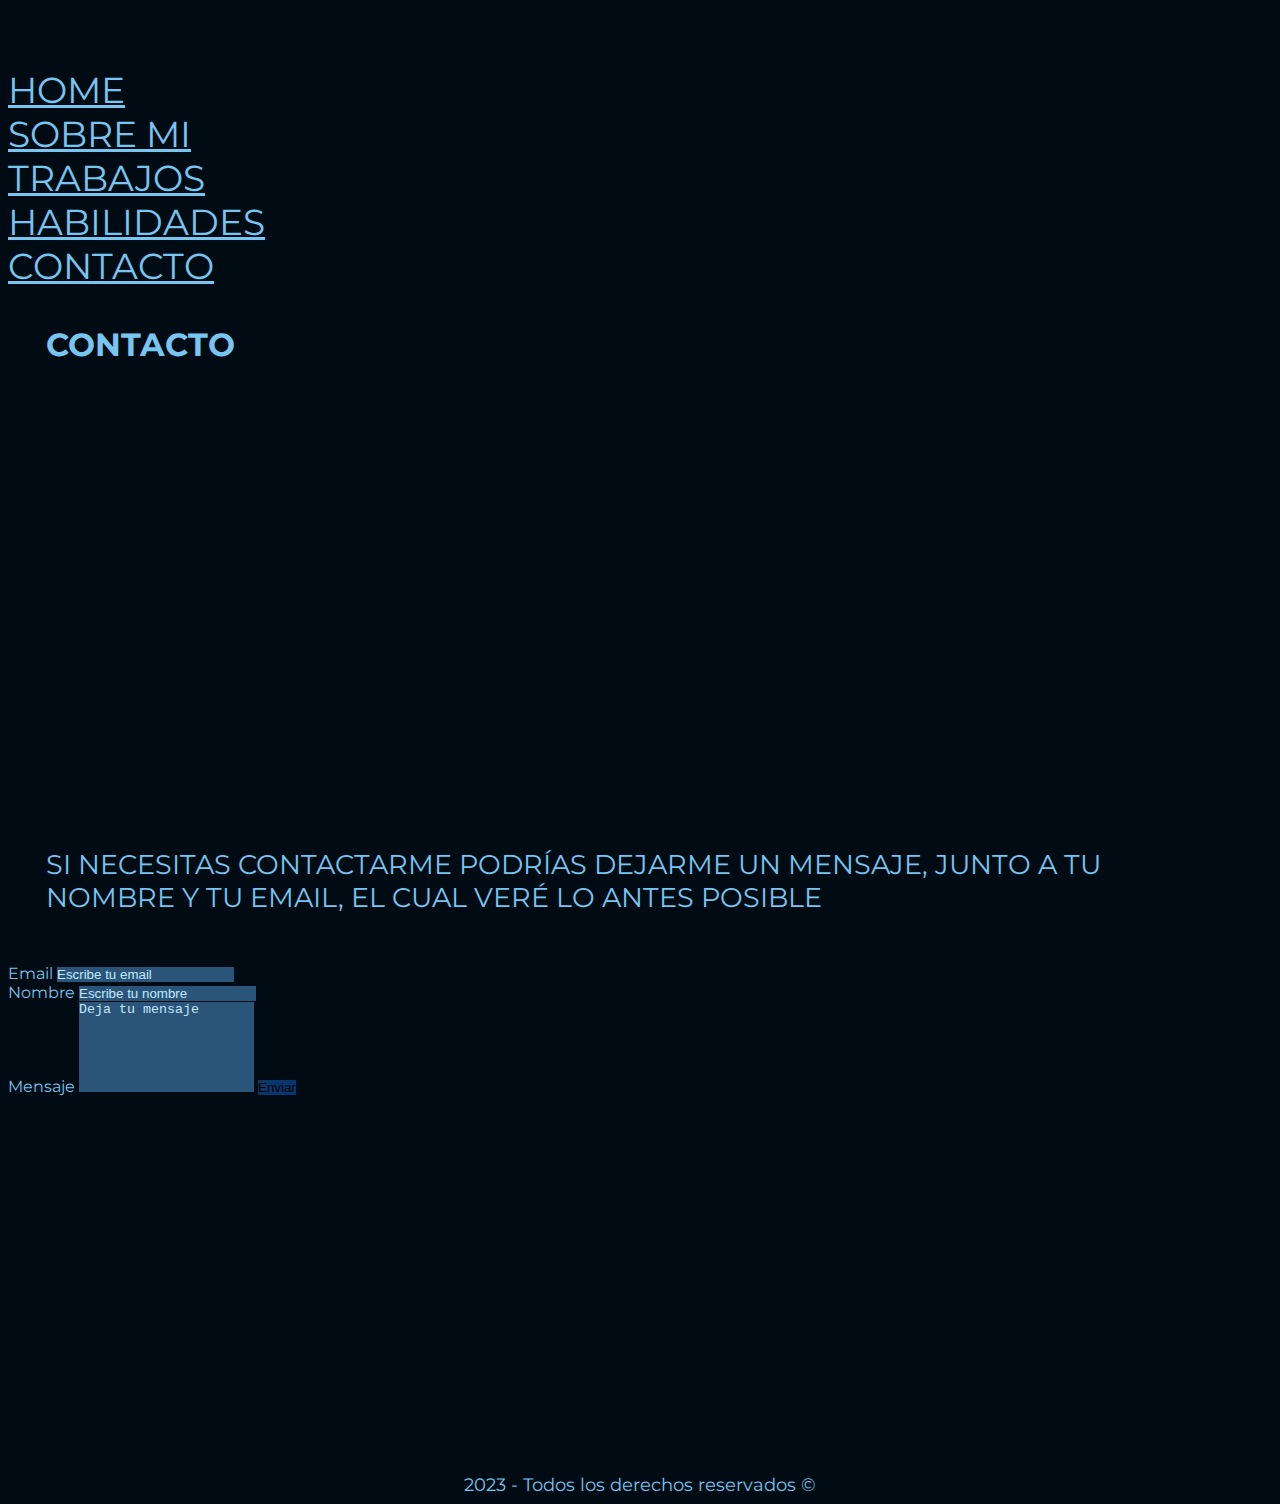
==== pages/contacto.html @ a8c44a04 "cambio los titulos de todos los html excepto el index" ====
<!DOCTYPE html>
<html lang="en">
<head>
    <meta charset="UTF-8">
    <meta name="viewport" content="width=device-width, initial-scale=1.0">
    <meta name="keywords" content="contacto, contact form, formulario de contacto">
    <meta name="description" content="Si necesitas contactarme podrías dejarme un mensaje, junto a tu nombre y tu email, el cual veré lo antes posible.">
    <title>Contacto - Mathias Coronel</title>
        <!-- FONTAWESOME INICIA-->
        <link rel="stylesheet" href="https://cdnjs.cloudflare.com/ajax/libs/font-awesome/6.4.2/css/all.min.css" integrity="sha512-z3gLpd7yknf1YoNbCzqRKc4qyor8gaKU1qmn+CShxbuBusANI9QpRohGBreCFkKxLhei6S9CQXFEbbKuqLg0DA==" crossorigin="anonymous" referrerpolicy="no-referrer"/>
        <!-- FONTAWESOME FIN -->
    <!-- BS -->
    <link href="https://cdn.jsdelivr.net/npm/bootstrap@5.1.3/dist/css/bootstrap.min.css" rel="stylesheet" integrity="sha384-1BmE4kWBq78iYhFldvKuhfTAU6auU8tT94WrHftjDbrCEXSU1oBoqyl2QvZ6jIW3" crossorigin="anonymous">
    <!-- BS fin -->
    <link rel="stylesheet" href="../style/styles.css">
</head>
<body>
<!-- NAVBAR INICIO -->
<header>
    <nav class="navbar navbar-expand-sm bg-dark navbar-dark">
        <div class="container-fluid">
            <a class="navbar-brand" href="#"></a>
            <button class="navbar-toggler" type="button" data-bs-toggle="collapse" data-bs-target="#collapsibleNavbar">
                <i class="fa-solid fa-bars"></i>
            </button>
            <div class="justify-content-end collapse navbar-collapse" id="collapsibleNavbar">
                <ul class="navbar-nav">
                    <li class="nav-item">
                        <a class="nav-link" href="../index.html">Home</a>
                    </li>
                    <li class="nav-item">
                        <a class="nav-link" href="./sobremi.html">Sobre mi</a>
                    </li>
                    <li class="nav-item">
                        <a class="nav-link" href="./mistrabajos.html">trabajos</a>
                    </li>
                    <li class="nav-item">
                        <a class="nav-link" href="./habilidades.html">habilidades</a>
                    </li>
                    <li class="nav-item">
                        <a class="nav-link" href="./contacto.html">contacto</a>
                    </li>
                </ul>
            </div>
        </div>
    </nav>
</header>
<!-- NAVBAR FIN -->

<div class="mt-5 container-fluid">
    <div class="row">
        <main class="mainContacto col-sm-12 col-md-6">
            <h1>Contacto</h1>
            <p class="pContacto">Si necesitas contactarme podrías dejarme un mensaje, junto a tu nombre y tu email, el cual veré lo antes posible</p>
        </main>

<!-- FORMULARIO INICIA -->
        <aside class="formularioCont col-sm-12 col-md-6">
            <form action="">
                <div class="formEmail mb-3 mt-3">
                    <label for="email" class="form-label">Email</label>
                    <input type="email" class="form-control" id="email" placeholder="Escribe tu email" name="email">
                </div>
                <div class="formNombre mb-3">
                    <label for="name" class="form-label">Nombre</label>
                    <input type="text" class="form-control" id="name" placeholder="Escribe tu nombre" name="name">
                </div>
                    <label for="comment" class="msj-label">Mensaje</label>
                    <textarea class="txtArea mb-3 form-control" rows="6" id="comment" name="text" placeholder="Deja tu mensaje"></textarea>
                <button type="submit" class="btn btn-primary">Enviar</button> 
            </form>
        </aside>
<!-- FORMULARIO FINALIZA -->
    </div>
</div>

<!-- FOOTER INICIA -->
<footer class="footerContacto col-xl-12">2023 - Todos los derechos reservados ©</footer>
<!-- FOOTER FINALIZA -->

<script src="https://cdn.jsdelivr.net/npm/@popperjs/core@2.10.2/dist/umd/popper.min.js" integrity="sha384-7+zCNj/IqJ95wo16oMtfsKbZ9ccEh31eOz1HGyDuCQ6wgnyJNSYdrPa03rtR1zdB" crossorigin="anonymous"></script>
<script src="https://cdn.jsdelivr.net/npm/bootstrap@5.1.3/dist/js/bootstrap.min.js" integrity="sha384-QJHtvGhmr9XOIpI6YVutG+2QOK9T+ZnN4kzFN1RtK3zEFEIsxhlmWl5/YESvpZ13" crossorigin="anonymous"></script>    
</body>



</html>
---- style/styles.css ----
@import url("https://fonts.googleapis.com/css2?family=Montserrat:wght@300&display=swap");
@font-face {
  font-family: kaftan;
  src: url(../fuente/kaftan/kaftan-trial.otf);
}
/* font-family: 'Montserrat', sans-serif; */
/* kaftan */
/* RESETEO UNIVERSAL */
* {
  border: 0;
  padding: 0;
  box-sizing: border-box;
}

/* NAVBAR GENERAL INICIA */
.navbar {
  background-color: #010B13 !important;
}

.navbar a {
  text-transform: uppercase;
  color: #78c5ef !important;
  font-size: 4vh;
}

.navbar i {
  color: #78c5ef;
}

.navbar a:hover {
  color: #49627C !important;
}

.navbar-toggler {
  size: 1.26rem;
  border: 0;
}

@media only screen and (min-width: 100px) and (max-width: 575px) {
  .navbar a {
    display: flex;
    justify-content: center;
    font-size: 3vh;
  }
}
/* NAVBAR GENERAL FINALIZA */
/* HOME INICIA*/
body {
  background-color: #010B13;
  color: #78c5ef;
  font-family: Montserrat;
}

/* NAVBAR HOME INICIO */
.barraIndex {
  font-size: 6vw;
  font-family: kaftan;
  text-transform: uppercase;
}

@media only screen and (min-width: 200px) and (max-width: 576px) {
  .barraIndex {
    font-size: 6vh;
    padding-left: 15px;
  }
  .barraIndex ul {
    padding-left: 0;
  }
}
.barraIndex li {
  list-style: none;
  transform: skew(0deg);
  transition: all 0.1s;
  width: -moz-fit-content;
  width: fit-content;
}

.barraIndex li a {
  text-decoration: none;
  color: #78c5ef;
}

.barraIndex li:hover {
  transition: all 0.1s;
  transform: skew(-15deg);
}

/* NAVBAR HOME FIN */
/* MAIN INDEX */
.mainIndex {
  display: grid;
  align-content: flex-end;
  text-transform: uppercase;
  padding-left: 45px;
  font-family: Montserrat;
  margin-bottom: 20px;
}

.tituloIndex {
  display: grid;
  align-items: flex-end;
  font-size: 4.5vh;
  letter-spacing: 2px;
  font-weight: 700;
}

.pIndex {
  display: grid;
  align-items: flex-end;
  font-size: 2.5vh;
  font-weight: 400;
}

@media only screen and (min-width: 0px) and (max-width: 576px) {
  .mainIndex {
    padding-left: 15px;
    margin-bottom: 0;
  }
  .tituloIndex {
    font-size: 2.2vh;
  }
  .pIndex {
    font-size: 2.2vh;
  }
}
.footerIndex {
  display: grid;
  font-size: 2vh;
  margin-top: 40px;
}

/* HOME FINALIZA */
/* SOBRE MI INICIA */
aside {
  height: 500px;
}

.imgSm {
  width: 330px;
  margin-top: -30px;
}

@media only screen and (min-width: 0px) and (max-width: 575px) {
  .imgSm {
    width: 70%;
    padding-left: 45px;
  }
}
.mainSm {
  display: grid;
  text-transform: uppercase;
  padding-left: 38px;
  margin-bottom: 30px;
}

.mainSm h1 {
  font-weight: bold;
}

.pSm {
  display: grid;
  align-content: flex-end;
  font-size: 2.5vh;
}

@media only screen and (min-width: 0px) and (max-width: 576px) {
  .mainSm {
    padding-left: 15px;
  }
  .mainSm h1 {
    font-size: 3vh;
  }
  .pSm {
    font-size: 1.7vh;
  }
}
.footerSm {
  display: flex;
  justify-content: center;
  font-size: 2vh;
  margin-top: 10px;
}

/* SOBRE MI FINALIZA */
/* MIS TRABAJOS COMIENZA */
.mainTrabajos {
  height: 69.5vh;
  display: grid;
  text-transform: uppercase;
  padding-left: 38px;
  margin-bottom: 30px;
}

.mainTrabajos h1 {
  font-weight: bold;
}

.pTrabajos {
  display: grid;
  align-content: flex-end;
  font-size: 2.5vh;
  margin-top: 160px;
}

.mainTrabajos a {
  width: -moz-fit-content;
  width: fit-content;
  height: -moz-fit-content;
  height: fit-content;
}

.mainTrabajos button {
  background-color: #08376D;
  color: #fff;
  width: -moz-fit-content;
  width: fit-content;
  height: -moz-fit-content;
  height: fit-content;
  transition: all 0.3s;
}

.mainTrabajos button:hover {
  color: #fff;
  background-color: #0b5ed7;
  border-color: #0a58ca;
  transition: all 0.3s;
  padding-left: 40px;
  padding-right: 40px;
}

.footerTrabajos {
  display: flex;
  justify-content: center;
  font-size: 2vh;
  margin-top: 10px;
}

@media only screen and (min-width: 0px) and (max-width: 576px) {
  .mainTrabajos {
    height: auto;
    padding-left: 15px;
  }
  .mainTrabajos h1 {
    font-size: 3vh;
  }
  .pTrabajos {
    font-size: 1.7vh;
  }
}
/* MIS TRABAJOS FINALIZA */
/* HABILIDADES INICIA */
.mainHabilidades {
  height: 69.5vh;
  display: grid;
  text-transform: uppercase;
  padding-left: 38px;
  margin-bottom: 30px;
}

.mainHabilidades h1 {
  font-weight: bold;
}

.pHabilidades {
  display: grid;
  align-content: flex-end;
  font-size: 3vh;
  padding-right: 7%;
}

.iconos {
  font-size: 10vh;
}

.iconos ul {
  padding-left: 0;
}

.iconos li {
  list-style: none;
  width: -moz-fit-content;
  width: fit-content;
}

.iconos a {
  display: grid;
  grid-template-columns: repeat(2, 10vh);
  color: #78c5ef;
  font-weight: lighter;
  font-family: Montserrat;
  text-decoration: none;
  width: -moz-fit-content;
  width: fit-content;
}

.iconHtml {
  margin-bottom: 52px;
}

.iconCss {
  margin-bottom: 52px;
}

.iconGithub {
  margin-bottom: 52px;
}

.footerHabilidades {
  display: flex;
  justify-content: center;
  font-size: 2vh;
  margin-top: 10px;
}

@media only screen and (min-width: 0px) and (max-width: 766px) {
  .mainHabilidades {
    height: auto;
    padding-left: 15px;
  }
  .mainHabilidades h1 {
    font-size: 3vh;
  }
  .pHabilidades {
    font-size: 1.7vh;
  }
  .iconos {
    font-size: 4.5vh;
    padding-left: 15px;
  }
}
/* HABILIDADES FINALIZA */
/* CONTACTO INICIA */
.mainContacto {
  height: 70vh;
  display: grid;
  text-transform: uppercase;
  padding-left: 38px;
  margin-bottom: 30px;
}

.mainContacto h1 {
  font-weight: bold;
}

.pContacto {
  display: grid;
  align-content: flex-end;
  font-size: 3vh;
  margin-bottom: 20px;
  padding-right: 7%;
}

#email {
  background-color: #2A5578;
  border: 0;
  color: #fff;
}

#email::-moz-placeholder {
  color: #c2e8ff;
}

#email::placeholder {
  color: #c2e8ff;
}

#name {
  background-color: #2A5578;
  border: 0;
  color: #fff;
}

#name::-moz-placeholder {
  color: #c2e8ff;
}

#name::placeholder {
  color: #c2e8ff;
}

#comment {
  background-color: #2A5578;
  border: 0;
  color: #fff;
}

#comment::-moz-placeholder {
  color: #c2e8ff;
}

#comment::placeholder {
  color: #c2e8ff;
}

.txtArea {
  resize: none;
}

.btn {
  background-color: #08376D;
  border: 0;
}

.footerContacto {
  display: flex;
  justify-content: center;
  font-size: 2vh;
  margin-top: 10px;
}

@media only screen and (min-width: 0) and (max-width: 776px) {
  .mainContacto {
    height: auto;
    margin-bottom: 0;
    padding-left: 15px;
  }
  .mainContacto h1 {
    font-size: 3vh;
  }
  .pContacto {
    font-size: 1.7vh;
  }
  .formularioCont {
    padding-left: 15px;
    margin-top: -20px;
  }
  .form-label {
    font-size: 2.5vh;
  }
  .msj-label {
    font-size: 2.5vh;
  }
  #email {
    font-size: 2.5vh;
  }
  #name {
    font-size: 2.5vh;
  }
  #comment {
    font-size: 2.5vh;
  }
  .btn {
    font-size: 2vh;
    margin-bottom: 10px;
  }
}
/* CONTACTO FINALIZA *//*# sourceMappingURL=styles.css.map */
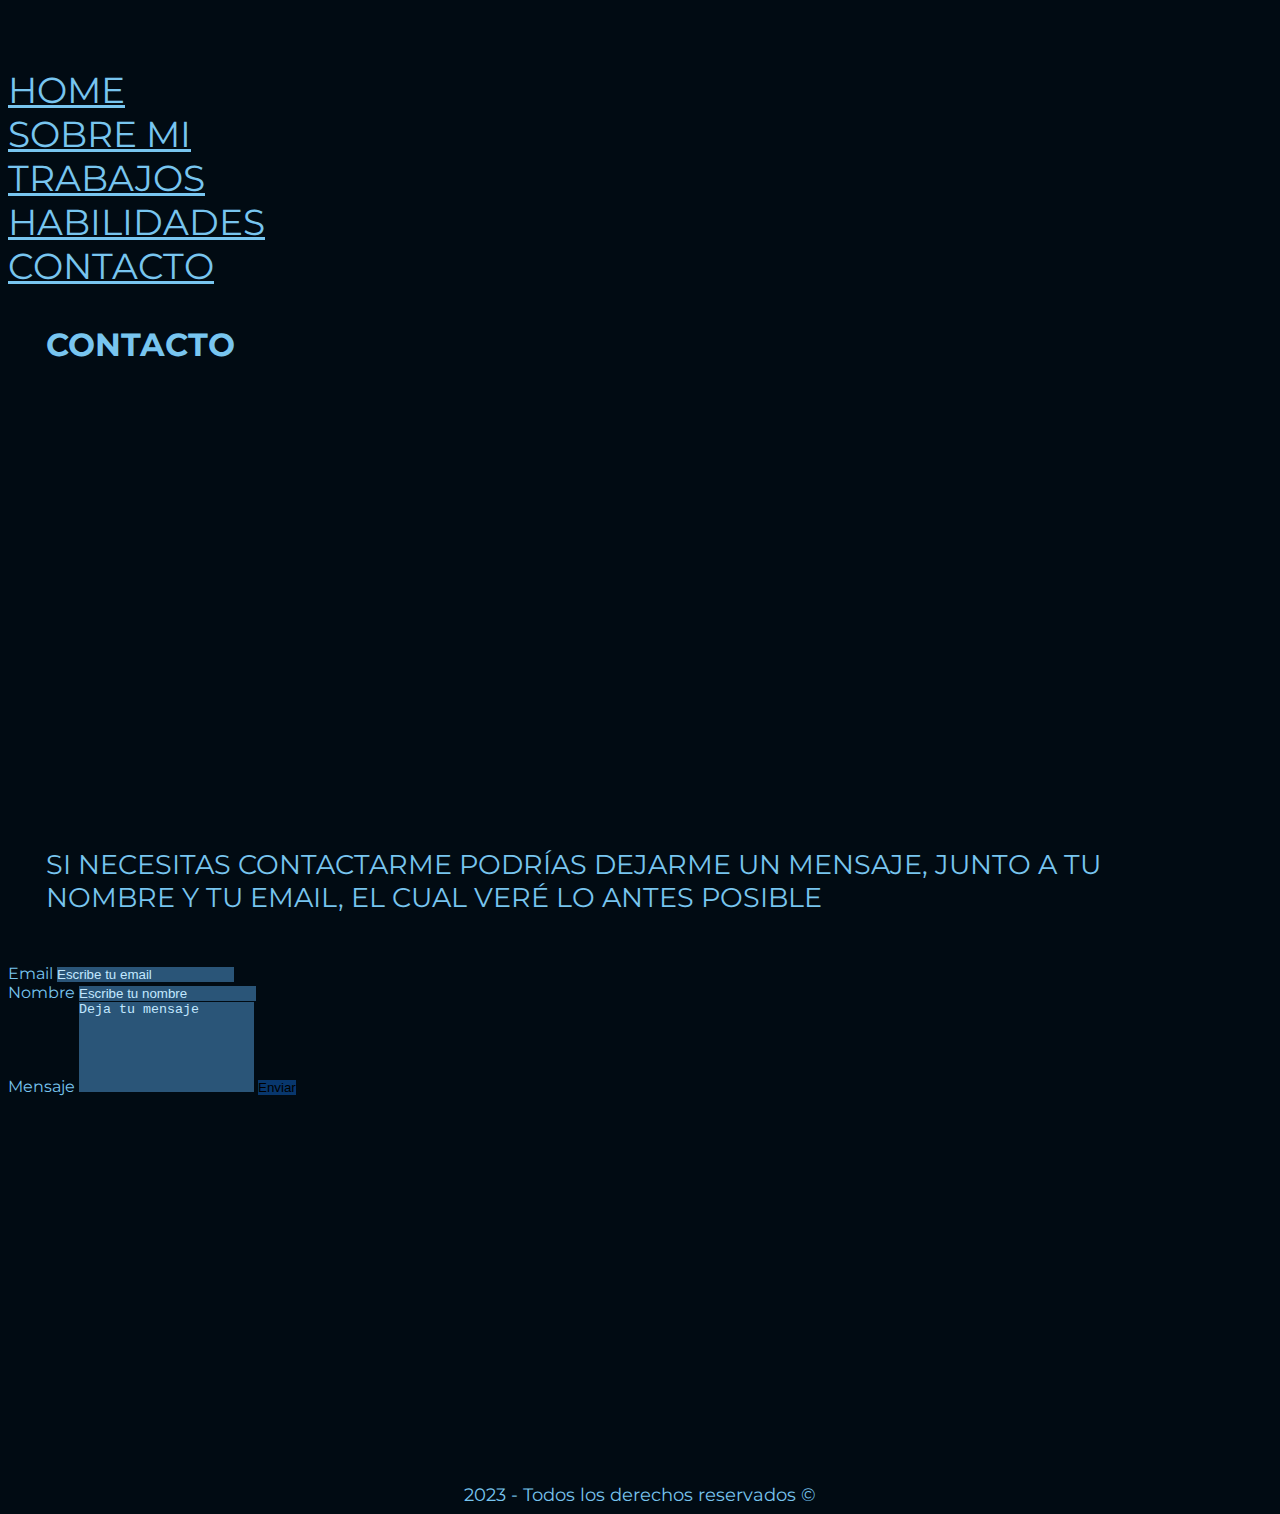
==== commit 6ee51626: "hago correcciones y agrego estilos a la scrollbar" ====
--- a/pages/contacto.html
+++ b/pages/contacto.html
@@ -55,18 +55,18 @@
         </main>
 
 <!-- FORMULARIO INICIA -->
-        <aside class="formularioCont col-sm-12 col-md-6">
+        <aside class="formularioCont col-sm-12 col-md-5">
             <form action="">
                 <div class="formEmail mb-3 mt-3">
                     <label for="email" class="form-label">Email</label>
-                    <input type="email" class="form-control" id="email" placeholder="Escribe tu email" name="email">
+                    <input type="email" class="form-control" id="email" required placeholder="Escribe tu email" name="email">
                 </div>
                 <div class="formNombre mb-3">
                     <label for="name" class="form-label">Nombre</label>
-                    <input type="text" class="form-control" id="name" placeholder="Escribe tu nombre" name="name">
+                    <input type="text" class="form-control" id="name"  required placeholder="Escribe tu nombre" name="name">
                 </div>
                     <label for="comment" class="msj-label">Mensaje</label>
-                    <textarea class="txtArea mb-3 form-control" rows="6" id="comment" name="text" placeholder="Deja tu mensaje"></textarea>
+                    <textarea class="txtArea mb-3 form-control" rows="6" id="comment" name="text" required placeholder="Deja tu mensaje"></textarea>
                 <button type="submit" class="btn btn-primary">Enviar</button> 
             </form>
         </aside>
--- a/style/styles.css
+++ b/style/styles.css
@@ -10,6 +10,18 @@
   border: 0;
   padding: 0;
   box-sizing: border-box;
+}
+
+::-webkit-scrollbar {
+  background-color: #010B13;
+}
+
+::-moz-scrollbar {
+  background-color: #010B13;
+}
+
+::-o-scrollbar {
+  background-color: #010B13;
 }
 
 /* NAVBAR GENERAL INICIA */
@@ -41,6 +53,11 @@
     display: flex;
     justify-content: center;
     font-size: 3vh;
+  }
+}
+@media only screen and (min-width: 575px) and (max-width: 767px) {
+  .navbar a {
+    font-size: 3.5vh;
   }
 }
 /* NAVBAR GENERAL FINALIZA */
@@ -235,7 +252,7 @@
   margin-top: 10px;
 }
 
-@media only screen and (min-width: 0px) and (max-width: 576px) {
+@media only screen and (min-width: 0px) and (max-width: 767px) {
   .mainTrabajos {
     height: auto;
     padding-left: 15px;
@@ -245,6 +262,7 @@
   }
   .pTrabajos {
     font-size: 1.7vh;
+    margin-top: 0;
   }
 }
 /* MIS TRABAJOS FINALIZA */
@@ -350,6 +368,10 @@
   padding-right: 7%;
 }
 
+.formularioCont {
+  margin-bottom: 20px;
+}
+
 #email {
   background-color: #2A5578;
   border: 0;
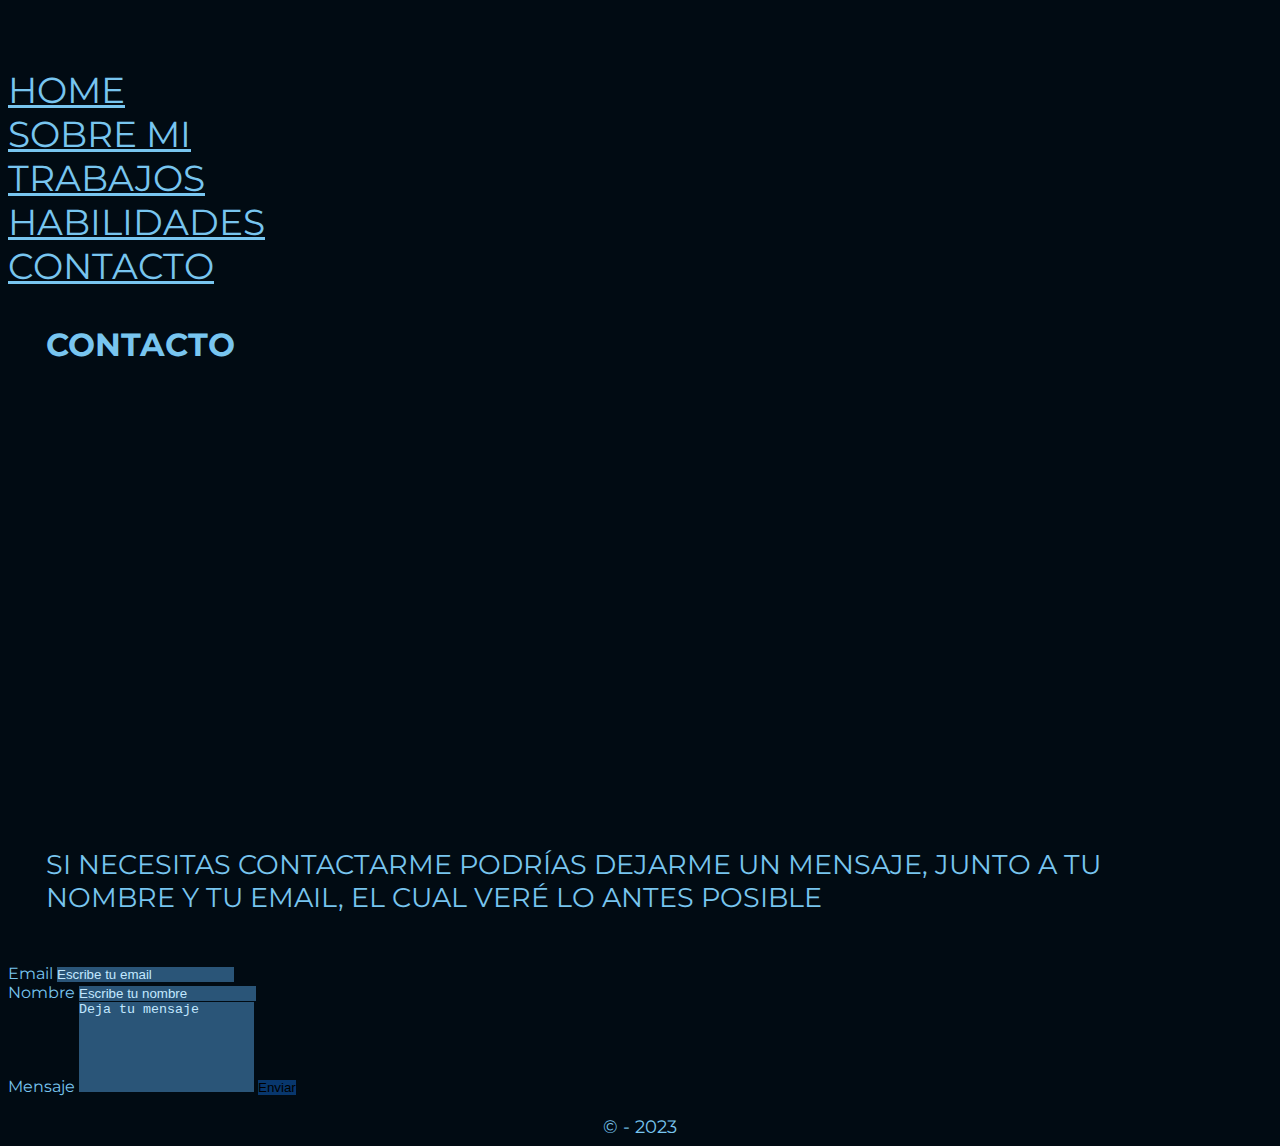
==== commit 60edaf29: "cambio todos los footer por algo mas corto" ====
--- a/pages/contacto.html
+++ b/pages/contacto.html
@@ -75,7 +75,7 @@
 </div>
 
 <!-- FOOTER INICIA -->
-<footer class="footerContacto col-xl-12">2023 - Todos los derechos reservados ©</footer>
+<footer class="footerContacto col-xl-12">© - 2023</footer>
 <!-- FOOTER FINALIZA -->
 
 <script src="https://cdn.jsdelivr.net/npm/@popperjs/core@2.10.2/dist/umd/popper.min.js" integrity="sha384-7+zCNj/IqJ95wo16oMtfsKbZ9ccEh31eOz1HGyDuCQ6wgnyJNSYdrPa03rtR1zdB" crossorigin="anonymous"></script>
--- a/style/styles.css
+++ b/style/styles.css
@@ -70,14 +70,14 @@
 
 /* NAVBAR HOME INICIO */
 .barraIndex {
-  font-size: 6vw;
+  font-size: 13vmin;
   font-family: kaftan;
   text-transform: uppercase;
 }
 
-@media only screen and (min-width: 200px) and (max-width: 576px) {
+@media only screen and (min-width: 200px) and (max-width: 1000px) {
   .barraIndex {
-    font-size: 6vh;
+    font-size: 4.5vmax;
     padding-left: 15px;
   }
   .barraIndex ul {
@@ -103,6 +103,81 @@
 }
 
 /* NAVBAR HOME FIN */
+section {
+  position: relative;
+}
+
+.redes {
+  display: flex;
+  flex-direction: column;
+  height: -moz-fit-content;
+  height: fit-content;
+  width: -moz-fit-content;
+  width: fit-content;
+  padding-top: 20px;
+  padding-left: 45px;
+  position: absolute;
+}
+
+.redes a {
+  width: -moz-fit-content;
+  width: fit-content;
+  height: -moz-fit-content;
+  height: fit-content;
+  color: #78c5ef;
+  padding-bottom: 15px;
+  font-size: 2vw;
+  transition: all 0.3s;
+}
+
+.redes a:hover {
+  color: #49627C;
+  transform: scale(1.3);
+  transition: all 0.3s;
+}
+
+.redes i {
+  letter-spacing: 10px;
+  width: -moz-fit-content;
+  width: fit-content;
+}
+
+@media only screen and (min-width: 612px) and (max-width: 900px) {
+  .redes {
+    display: flex;
+    flex-direction: row;
+    padding-left: 45px;
+    position: absolute;
+  }
+  .redes a {
+    font-size: 3vw;
+    position: relative;
+    padding-right: 20px;
+  }
+}
+@media only screen and (min-width: 576px) and (max-width: 612px) {
+  .redes {
+    display: flex;
+    flex-direction: row;
+    padding-left: 45px;
+    position: relative;
+  }
+  .redes a {
+    font-size: 3vw;
+  }
+}
+@media only screen and (max-width: 577px) {
+  .redes {
+    display: flex;
+    flex-direction: row;
+    position: relative;
+    padding-left: 15px;
+  }
+  .redes a {
+    font-size: 5vw;
+    padding-right: 20px;
+  }
+}
 /* MAIN INDEX */
 .mainIndex {
   display: grid;
@@ -116,22 +191,22 @@
 .tituloIndex {
   display: grid;
   align-items: flex-end;
-  font-size: 4.5vh;
+  font-size: 4.5vmin;
   letter-spacing: 2px;
-  font-weight: 700;
+  font-weight: bold;
 }
 
 .pIndex {
   display: grid;
   align-items: flex-end;
-  font-size: 2.5vh;
-  font-weight: 400;
+  font-size: 2.5vmin;
 }
 
 @media only screen and (min-width: 0px) and (max-width: 576px) {
   .mainIndex {
     padding-left: 15px;
     margin-bottom: 0;
+    margin-top: -30px;
   }
   .tituloIndex {
     font-size: 2.2vh;
@@ -140,27 +215,40 @@
     font-size: 2.2vh;
   }
 }
-.footerIndex {
+.footerIndex p {
   display: grid;
   font-size: 2vh;
   margin-top: 40px;
+  text-align: center;
 }
 
 /* HOME FINALIZA */
 /* SOBRE MI INICIA */
-aside {
-  height: 500px;
-}
-
-.imgSm {
-  width: 330px;
-  margin-top: -30px;
-}
-
-@media only screen and (min-width: 0px) and (max-width: 575px) {
-  .imgSm {
-    width: 70%;
-    padding-left: 45px;
+.imgPerfil {
+  max-width: 100%;
+  padding-left: 40px;
+}
+
+.imagen {
+  width: 49vmin;
+  height: 90%;
+}
+
+@media only screen and (min-width: 576px) {
+  .imgPerfil {
+    max-width: 100%;
+    height: auto;
+    margin-top: -30px;
+    padding-left: 40px;
+  }
+}
+@media only screen and (max-width: 576px) {
+  .imgPerfil {
+    margin-top: -30px;
+    padding-left: 15px;
+  }
+  .imagen {
+    width: 30vmax;
   }
 }
 .mainSm {
@@ -180,7 +268,7 @@
   font-size: 2.5vh;
 }
 
-@media only screen and (min-width: 0px) and (max-width: 576px) {
+@media only screen and (max-width: 576px) {
   .mainSm {
     padding-left: 15px;
   }
@@ -189,6 +277,11 @@
   }
   .pSm {
     font-size: 1.7vh;
+  }
+}
+@media only screen and (min-width: 577px) {
+  .pSm {
+    font-size: 1.5vmax;
   }
 }
 .footerSm {
@@ -291,36 +384,33 @@
 }
 
 .iconos ul {
-  padding-left: 0;
+  display: grid;
+  grid-template-columns: repeat(2, 1fr);
+  gap: 25px;
+  text-align: center;
+  width: -moz-fit-content;
+  width: fit-content;
 }
 
 .iconos li {
-  list-style: none;
-  width: -moz-fit-content;
-  width: fit-content;
-}
-
-.iconos a {
-  display: grid;
-  grid-template-columns: repeat(2, 10vh);
-  color: #78c5ef;
-  font-weight: lighter;
-  font-family: Montserrat;
-  text-decoration: none;
-  width: -moz-fit-content;
-  width: fit-content;
-}
-
-.iconHtml {
-  margin-bottom: 52px;
-}
-
-.iconCss {
-  margin-bottom: 52px;
-}
-
-.iconGithub {
-  margin-bottom: 52px;
+  display: inline;
+  font-size: 2.5vw;
+  background-color: #000D1B;
+  border-radius: 20px;
+  padding-top: 5%;
+  box-shadow: 0 0 5px #000509;
+  height: 14vw;
+  width: 18vw;
+}
+
+.iconos i {
+  display: block;
+  padding-top: 40px;
+  font-size: 5vw;
+}
+
+.iconos span {
+  font-size: 2vw;
 }
 
 .footerHabilidades {
@@ -341,9 +431,36 @@
   .pHabilidades {
     font-size: 1.7vh;
   }
-  .iconos {
-    font-size: 4.5vh;
-    padding-left: 15px;
+  .iconos ul {
+    padding-left: 5px;
+    width: -moz-fit-content;
+    width: fit-content;
+  }
+  .iconos li {
+    display: grid;
+    align-items: center;
+    align-content: center;
+    background-color: #000D1B;
+    border-radius: 5px;
+    box-shadow: 0 0 5px #000509;
+    width: 25vw;
+    height: 15vmax;
+  }
+  .iconos i {
+    display: grid;
+    align-content: center;
+    padding: 0px;
+    font-size: 4vmax;
+  }
+  .iconos span {
+    display: grid;
+    align-items: center;
+    font-size: 2.5vmax;
+  }
+}
+@media only screen and (min-width: 766px) {
+  .iconos i {
+    padding-top: 2vw;
   }
 }
 /* HABILIDADES FINALIZA */
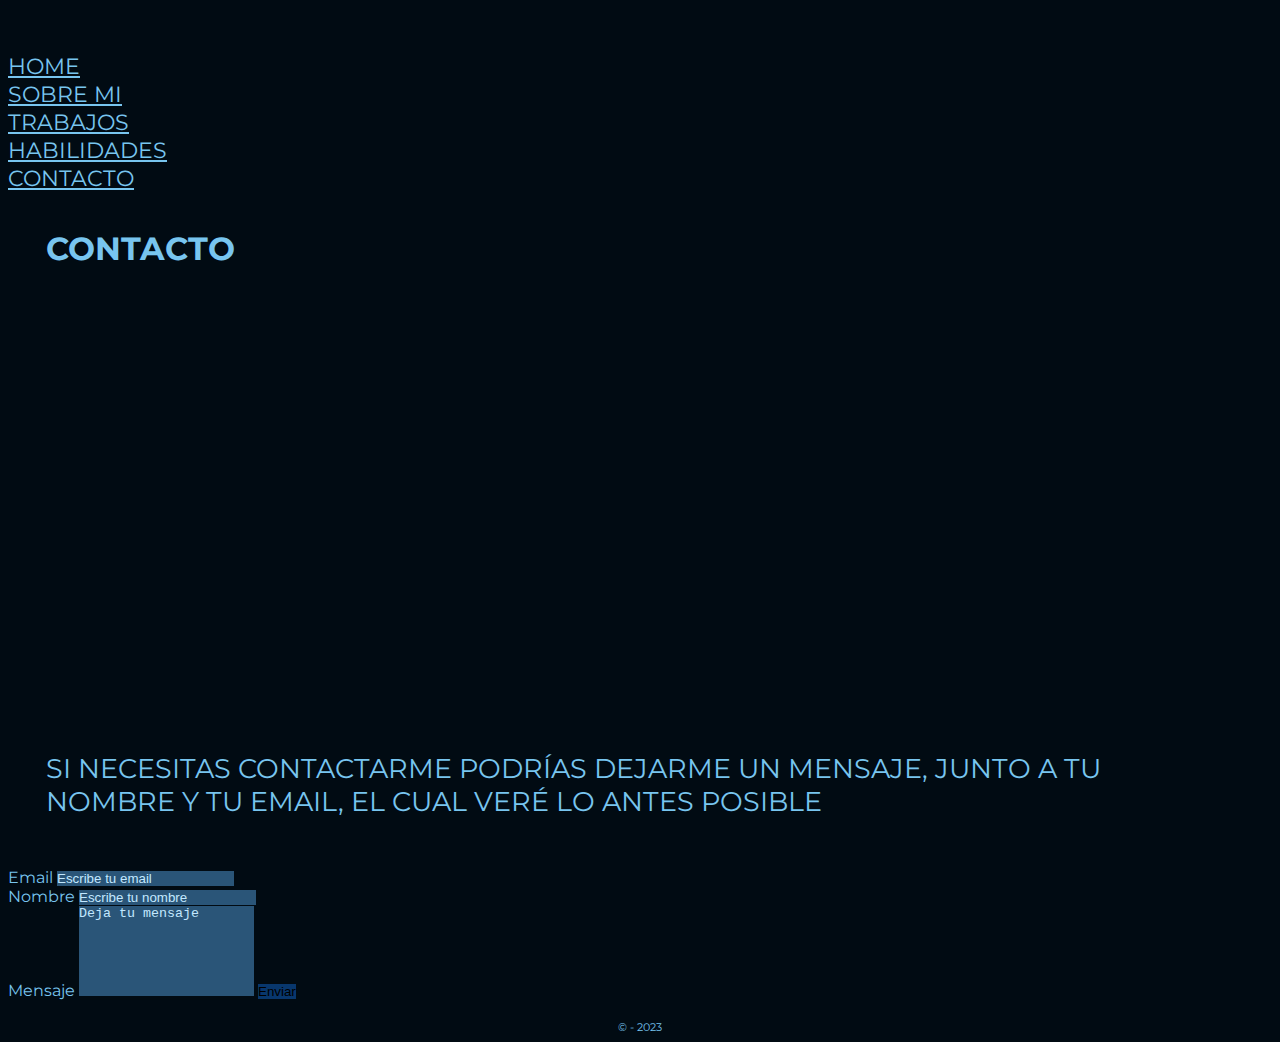
==== commit d760527e: "hago correcciones en los tags del index y agrego comentarios para separar correctamente secciones" ====
--- a/pages/contacto.html
+++ b/pages/contacto.html
@@ -1,5 +1,5 @@
 <!DOCTYPE html>
-<html lang="en">
+<html lang="es">
 <head>
     <meta charset="UTF-8">
     <meta name="viewport" content="width=device-width, initial-scale=1.0">
@@ -47,12 +47,14 @@
 </header>
 <!-- NAVBAR FIN -->
 
+<!-- MAIN INICIA -->
 <div class="mt-5 container-fluid">
     <div class="row">
         <main class="mainContacto col-sm-12 col-md-6">
             <h1>Contacto</h1>
             <p class="pContacto">Si necesitas contactarme podrías dejarme un mensaje, junto a tu nombre y tu email, el cual veré lo antes posible</p>
         </main>
+<!-- MAIN FINALIZA -->
 
 <!-- FORMULARIO INICIA -->
         <aside class="formularioCont col-sm-12 col-md-5">
@@ -81,7 +83,4 @@
 <script src="https://cdn.jsdelivr.net/npm/@popperjs/core@2.10.2/dist/umd/popper.min.js" integrity="sha384-7+zCNj/IqJ95wo16oMtfsKbZ9ccEh31eOz1HGyDuCQ6wgnyJNSYdrPa03rtR1zdB" crossorigin="anonymous"></script>
 <script src="https://cdn.jsdelivr.net/npm/bootstrap@5.1.3/dist/js/bootstrap.min.js" integrity="sha384-QJHtvGhmr9XOIpI6YVutG+2QOK9T+ZnN4kzFN1RtK3zEFEIsxhlmWl5/YESvpZ13" crossorigin="anonymous"></script>    
 </body>
-
-
-
 </html>--- a/style/styles.css
+++ b/style/styles.css
@@ -12,6 +12,10 @@
   box-sizing: border-box;
 }
 
+body {
+  overflow: hidden;
+}
+
 ::-webkit-scrollbar {
   background-color: #010B13;
 }
@@ -24,40 +28,86 @@
   background-color: #010B13;
 }
 
+main {
+  animation-name: main;
+  animation-duration: 1s;
+  position: relative;
+}
+
+@keyframes main {
+  0% {
+    opacity: 0;
+    bottom: -200px;
+  }
+  100% {
+    opacity: 1;
+    bottom: 0;
+  }
+}
+footer {
+  animation-name: footer;
+  animation-duration: 1s;
+  position: relative;
+}
+
+@keyframes footer {
+  0% {
+    opacity: 0;
+    bottom: -100px;
+  }
+  100% {
+    opacity: 1;
+    bottom: 0;
+  }
+}
 /* NAVBAR GENERAL INICIA */
 .navbar {
   background-color: #010B13 !important;
 }
-
 .navbar a {
   text-transform: uppercase;
   color: #78c5ef !important;
-  font-size: 4vh;
-}
-
+  font-size: 1.4rem;
+}
+.navbar a:hover {
+  color: #49627C !important;
+}
 .navbar i {
   color: #78c5ef;
 }
 
-.navbar a:hover {
-  color: #49627C !important;
-}
-
+.navbar {
+  animation-name: navbar;
+  animation-duration: 1s;
+  position: relative;
+}
+
+@keyframes navbar {
+  0% {
+    opacity: 0;
+    top: -50px;
+  }
+  100% {
+    opacity: 1;
+    top: 0;
+  }
+}
 .navbar-toggler {
   size: 1.26rem;
+  padding-top: 10px;
   border: 0;
 }
 
-@media only screen and (min-width: 100px) and (max-width: 575px) {
+@media only screen and (min-width: 0px) and (max-width: 575px) {
   .navbar a {
     display: flex;
     justify-content: center;
-    font-size: 3vh;
+    font-size: 1rem;
   }
 }
 @media only screen and (min-width: 575px) and (max-width: 767px) {
   .navbar a {
-    font-size: 3.5vh;
+    font-size: 1rem;
   }
 }
 /* NAVBAR GENERAL FINALIZA */
@@ -68,21 +118,10 @@
   font-family: Montserrat;
 }
 
-/* NAVBAR HOME INICIO */
 .barraIndex {
-  font-size: 13vmin;
+  font-size: 5.5rem;
   font-family: kaftan;
   text-transform: uppercase;
-}
-
-@media only screen and (min-width: 200px) and (max-width: 1000px) {
-  .barraIndex {
-    font-size: 4.5vmax;
-    padding-left: 15px;
-  }
-  .barraIndex ul {
-    padding-left: 0;
-  }
 }
 .barraIndex li {
   list-style: none;
@@ -91,19 +130,60 @@
   width: -moz-fit-content;
   width: fit-content;
 }
-
+.barraIndex li:hover {
+  transition: all 0.1s;
+  transform: skew(-15deg);
+}
 .barraIndex li a {
   text-decoration: none;
   color: #78c5ef;
 }
 
-.barraIndex li:hover {
-  transition: all 0.1s;
-  transform: skew(-15deg);
-}
-
+.barraIndex {
+  animation-name: navindex;
+  animation-duration: 1s;
+  position: relative;
+}
+
+@keyframes navindex {
+  0% {
+    opacity: 0;
+    right: -600px;
+  }
+  100% {
+    opacity: 1;
+    right: 0;
+  }
+}
+@media only screen and (min-width: 703px) and (max-width: 1004px) {
+  .barraIndex {
+    font-size: 4rem;
+    padding-left: 15px;
+  }
+  .barraIndex ul {
+    padding-left: 0;
+  }
+}
+@media only screen and (min-width: 576px) and (max-width: 703px) {
+  .barraIndex {
+    font-size: 3rem;
+    padding-left: 15px;
+  }
+  .barraIndex ul {
+    padding-left: 0;
+  }
+}
+@media only screen and (max-width: 576px) {
+  .barraIndex {
+    font-size: 3.2rem;
+    padding-left: 15px;
+  }
+  .barraIndex ul {
+    padding-left: 0;
+  }
+}
 /* NAVBAR HOME FIN */
-section {
+.headerIndex {
   position: relative;
 }
 
@@ -117,8 +197,8 @@
   padding-top: 20px;
   padding-left: 45px;
   position: absolute;
-}
-
+  z-index: 1;
+}
 .redes a {
   width: -moz-fit-content;
   width: fit-content;
@@ -129,14 +209,12 @@
   font-size: 2vw;
   transition: all 0.3s;
 }
-
 .redes a:hover {
   color: #49627C;
   transform: scale(1.3);
   transition: all 0.3s;
 }
-
-.redes i {
+.redes a i {
   letter-spacing: 10px;
   width: -moz-fit-content;
   width: fit-content;
@@ -155,6 +233,21 @@
     padding-right: 20px;
   }
 }
+.redes {
+  animation-name: redesanimacion;
+  animation-duration: 1s;
+}
+
+@keyframes redesanimacion {
+  0% {
+    opacity: 0;
+    left: -300px;
+  }
+  100% {
+    opacity: 1;
+    left: 0;
+  }
+}
 @media only screen and (min-width: 576px) and (max-width: 612px) {
   .redes {
     display: flex;
@@ -176,9 +269,9 @@
   .redes a {
     font-size: 5vw;
     padding-right: 20px;
-  }
-}
-/* MAIN INDEX */
+    padding-top: 20px;
+  }
+}
 .mainIndex {
   display: grid;
   align-content: flex-end;
@@ -187,16 +280,14 @@
   font-family: Montserrat;
   margin-bottom: 20px;
 }
-
-.tituloIndex {
+.mainIndex .tituloIndex {
   display: grid;
   align-items: flex-end;
   font-size: 4.5vmin;
   letter-spacing: 2px;
   font-weight: bold;
 }
-
-.pIndex {
+.mainIndex .pIndex {
   display: grid;
   align-items: flex-end;
   font-size: 2.5vmin;
@@ -207,33 +298,77 @@
     padding-left: 15px;
     margin-bottom: 0;
     margin-top: -30px;
-  }
-  .tituloIndex {
+    animation-name: mainindex;
+    animation-duration: 1s;
+  }
+  .mainIndex .tituloIndex {
     font-size: 2.2vh;
   }
-  .pIndex {
-    font-size: 2.2vh;
+  .mainIndex .pIndex {
+    font-size: 0.8rem;
+  }
+  @keyframes mainindex {
+    0% {
+      opacity: 0;
+      left: -300px;
+    }
+    100% {
+      opacity: 1;
+      left: 0;
+    }
   }
 }
 .footerIndex p {
   display: grid;
-  font-size: 2vh;
-  margin-top: 40px;
+  font-size: 0.7rem;
+  margin-top: 10px;
   text-align: center;
 }
 
+.footerIndex {
+  animation-name: footerindex;
+  animation-duration: 1s;
+  position: relative;
+}
+
+@keyframes footerindex {
+  0% {
+    opacity: 0;
+    bottom: -100px;
+  }
+  100% {
+    opacity: 1;
+    bottom: 0;
+  }
+}
 /* HOME FINALIZA */
 /* SOBRE MI INICIA */
 .imgPerfil {
   max-width: 100%;
   padding-left: 40px;
 }
-
-.imagen {
-  width: 49vmin;
+.imgPerfil .imagen {
+  width: 40vmin;
   height: 90%;
-}
-
+  padding-top: 40px;
+}
+
+.imgPerfil {
+  animation-name: foto;
+  animation-duration: 1s;
+  position: relative;
+}
+
+@keyframes foto {
+  0% {
+    opacity: 0;
+    filter: blur(30px);
+  }
+  100% {
+    opacity: 1;
+    filter: blur(0px);
+  }
+}
 @media only screen and (min-width: 576px) {
   .imgPerfil {
     max-width: 100%;
@@ -247,8 +382,9 @@
     margin-top: -30px;
     padding-left: 15px;
   }
-  .imagen {
+  .imgPerfil .imagen {
     width: 30vmax;
+    padding-top: 0;
   }
 }
 .mainSm {
@@ -257,37 +393,43 @@
   padding-left: 38px;
   margin-bottom: 30px;
 }
-
 .mainSm h1 {
   font-weight: bold;
-}
-
-.pSm {
+  font-size: 2rem;
+}
+.mainSm .pSm {
   display: grid;
   align-content: flex-end;
-  font-size: 2.5vh;
+  font-size: 0.9rem;
 }
 
 @media only screen and (max-width: 576px) {
   .mainSm {
     padding-left: 15px;
+    animation-name: mainsm;
+    animation-duration: 1s;
   }
   .mainSm h1 {
     font-size: 3vh;
   }
-  .pSm {
-    font-size: 1.7vh;
-  }
-}
-@media only screen and (min-width: 577px) {
-  .pSm {
-    font-size: 1.5vmax;
+  .mainSm .pSm {
+    font-size: 0.7rem;
+  }
+  @keyframes mainsm {
+    0% {
+      opacity: 0;
+      left: -400px;
+    }
+    100% {
+      opacity: 1;
+      left: 0;
+    }
   }
 }
 .footerSm {
   display: flex;
   justify-content: center;
-  font-size: 2vh;
+  font-size: 0.7rem;
   margin-top: 10px;
 }
 
@@ -300,25 +442,12 @@
   padding-left: 38px;
   margin-bottom: 30px;
 }
-
-.mainTrabajos h1 {
-  font-weight: bold;
-}
-
-.pTrabajos {
-  display: grid;
-  align-content: flex-end;
-  font-size: 2.5vh;
-  margin-top: 160px;
-}
-
 .mainTrabajos a {
   width: -moz-fit-content;
   width: fit-content;
   height: -moz-fit-content;
   height: fit-content;
 }
-
 .mainTrabajos button {
   background-color: #08376D;
   color: #fff;
@@ -327,8 +456,8 @@
   height: -moz-fit-content;
   height: fit-content;
   transition: all 0.3s;
-}
-
+  font-size: 1.1rem;
+}
 .mainTrabajos button:hover {
   color: #fff;
   background-color: #0b5ed7;
@@ -337,11 +466,20 @@
   padding-left: 40px;
   padding-right: 40px;
 }
+.mainTrabajos h1 {
+  font-weight: bold;
+}
+.mainTrabajos .pTrabajos {
+  display: grid;
+  align-content: flex-end;
+  font-size: 2.5vh;
+  margin-top: 160px;
+}
 
 .footerTrabajos {
   display: flex;
   justify-content: center;
-  font-size: 2vh;
+  font-size: 0.7rem;
   margin-top: 10px;
 }
 
@@ -353,9 +491,12 @@
   .mainTrabajos h1 {
     font-size: 3vh;
   }
-  .pTrabajos {
-    font-size: 1.7vh;
+  .mainTrabajos .pTrabajos {
+    font-size: 0.7rem;
     margin-top: 0;
+  }
+  .mainTrabajos button {
+    font-size: 0.7rem;
   }
 }
 /* MIS TRABAJOS FINALIZA */
@@ -365,97 +506,122 @@
   display: grid;
   text-transform: uppercase;
   padding-left: 38px;
-  margin-bottom: 30px;
-}
-
+}
 .mainHabilidades h1 {
   font-weight: bold;
 }
-
-.pHabilidades {
+.mainHabilidades .pHabilidades {
   display: grid;
   align-content: flex-end;
-  font-size: 3vh;
+  font-size: 2.5vh;
   padding-right: 7%;
 }
 
 .iconos {
   font-size: 10vh;
-}
-
+  animation-name: iconos;
+  animation-duration: 1s;
+  position: relative;
+}
+@keyframes iconos {
+  0% {
+    opacity: 0;
+    filter: blur(80px);
+  }
+  100% {
+    opacity: 1;
+    filter: blur(0px);
+  }
+}
 .iconos ul {
   display: grid;
   grid-template-columns: repeat(2, 1fr);
-  gap: 25px;
+  gap: 30px;
+  row-gap: 50px;
   text-align: center;
   width: -moz-fit-content;
   width: fit-content;
 }
-
-.iconos li {
+.iconos ul li {
   display: inline;
-  font-size: 2.5vw;
+  font-size: 2.5rem;
   background-color: #000D1B;
   border-radius: 20px;
   padding-top: 5%;
+  padding-left: 60px;
+  padding-right: 60px;
   box-shadow: 0 0 5px #000509;
-  height: 14vw;
-  width: 18vw;
-}
-
-.iconos i {
+  height: auto;
+}
+.iconos ul li i {
   display: block;
   padding-top: 40px;
-  font-size: 5vw;
-}
-
-.iconos span {
-  font-size: 2vw;
+  font-size: 4rem;
+}
+.iconos ul li span {
+  display: grid;
+  align-content: center;
+  font-size: 1.3rem;
+  padding-bottom: 40px;
 }
 
 .footerHabilidades {
   display: flex;
   justify-content: center;
-  font-size: 2vh;
+  font-size: 0.7rem;
   margin-top: 10px;
 }
 
-@media only screen and (min-width: 0px) and (max-width: 766px) {
+@media only screen and (min-width: 0px) and (max-width: 768px) {
   .mainHabilidades {
     height: auto;
     padding-left: 15px;
+    animation-name: mainh;
+    animation-duration: 1s;
   }
   .mainHabilidades h1 {
     font-size: 3vh;
   }
-  .pHabilidades {
-    font-size: 1.7vh;
+  .mainHabilidades .pHabilidades {
+    font-size: 0.7rem;
+  }
+  @keyframes mainh {
+    0% {
+      opacity: 0;
+      left: -400px;
+    }
+    100% {
+      opacity: 1;
+      left: 0;
+    }
   }
   .iconos ul {
     padding-left: 5px;
     width: -moz-fit-content;
     width: fit-content;
-  }
-  .iconos li {
+    gap: 20px;
+  }
+  .iconos ul li {
     display: grid;
     align-items: center;
     align-content: center;
     background-color: #000D1B;
+    padding-left: 40px;
+    padding-right: 40px;
     border-radius: 5px;
     box-shadow: 0 0 5px #000509;
-    width: 25vw;
-    height: 15vmax;
-  }
-  .iconos i {
+    height: auto;
+  }
+  .iconos ul li i {
     display: grid;
     align-content: center;
-    padding: 0px;
     font-size: 4vmax;
   }
-  .iconos span {
+  .iconos ul li span {
     display: grid;
     align-items: center;
-    font-size: 2.5vmax;
+    padding-top: 5px;
+    font-size: 0.6rem;
   }
 }
 @media only screen and (min-width: 766px) {
@@ -472,12 +638,10 @@
   padding-left: 38px;
   margin-bottom: 30px;
 }
-
 .mainContacto h1 {
   font-weight: bold;
 }
-
-.pContacto {
+.mainContacto .pContacto {
   display: grid;
   align-content: flex-end;
   font-size: 3vh;
@@ -487,55 +651,57 @@
 
 .formularioCont {
   margin-bottom: 20px;
-}
-
-#email {
+  animation-name: contacto;
+  animation-duration: 1s;
+  position: relative;
+}
+@keyframes contacto {
+  0% {
+    opacity: 0;
+    right: -300px;
+  }
+  100% {
+    opacity: 1;
+    right: 0;
+  }
+}
+.formularioCont #email {
   background-color: #2A5578;
   border: 0;
   color: #fff;
 }
-
-#email::-moz-placeholder {
+.formularioCont #email::-moz-placeholder {
   color: #c2e8ff;
 }
-
-#email::placeholder {
+.formularioCont #email::placeholder {
   color: #c2e8ff;
 }
-
-#name {
+.formularioCont #name {
   background-color: #2A5578;
   border: 0;
   color: #fff;
 }
-
-#name::-moz-placeholder {
+.formularioCont #name::-moz-placeholder {
   color: #c2e8ff;
 }
-
-#name::placeholder {
+.formularioCont #name::placeholder {
   color: #c2e8ff;
 }
-
-#comment {
+.formularioCont #comment {
   background-color: #2A5578;
   border: 0;
   color: #fff;
 }
-
-#comment::-moz-placeholder {
+.formularioCont #comment::-moz-placeholder {
   color: #c2e8ff;
 }
-
-#comment::placeholder {
+.formularioCont #comment::placeholder {
   color: #c2e8ff;
 }
-
-.txtArea {
+.formularioCont .txtArea {
   resize: none;
 }
-
-.btn {
+.formularioCont .btn {
   background-color: #08376D;
   border: 0;
 }
@@ -543,7 +709,7 @@
 .footerContacto {
   display: flex;
   justify-content: center;
-  font-size: 2vh;
+  font-size: 0.7rem;
   margin-top: 10px;
 }
 
@@ -552,33 +718,51 @@
     height: auto;
     margin-bottom: 0;
     padding-left: 15px;
+    animation-name: maincontacto;
+    animation-duration: 1s;
   }
   .mainContacto h1 {
     font-size: 3vh;
   }
-  .pContacto {
-    font-size: 1.7vh;
-  }
-  .formularioCont {
+  .mainContacto .pContacto {
+    font-size: 0.7rem;
+  }
+  @keyframes maincontacto {
+    0% {
+      opacity: 0;
+      left: -400px;
+    }
+    100% {
+      opacity: 1;
+      left: 0;
+    }
+  }
+  .mainContacto .formularioCont {
     padding-left: 15px;
     margin-top: -20px;
   }
-  .form-label {
+  .mainContacto .formularioCont .form-label {
     font-size: 2.5vh;
   }
-  .msj-label {
+  .mainContacto .formularioCont .msj-label {
     font-size: 2.5vh;
   }
-  #email {
+  .mainContacto .formularioCont .form-label {
     font-size: 2.5vh;
   }
-  #name {
+  .mainContacto .formularioCont .msj-label {
     font-size: 2.5vh;
   }
-  #comment {
+  .mainContacto .formularioCont #email {
     font-size: 2.5vh;
   }
-  .btn {
+  .mainContacto .formularioCont #name {
+    font-size: 2.5vh;
+  }
+  .mainContacto .formularioCont #comment {
+    font-size: 2.5vh;
+  }
+  .mainContacto .formularioCont .btn {
     font-size: 2vh;
     margin-bottom: 10px;
   }
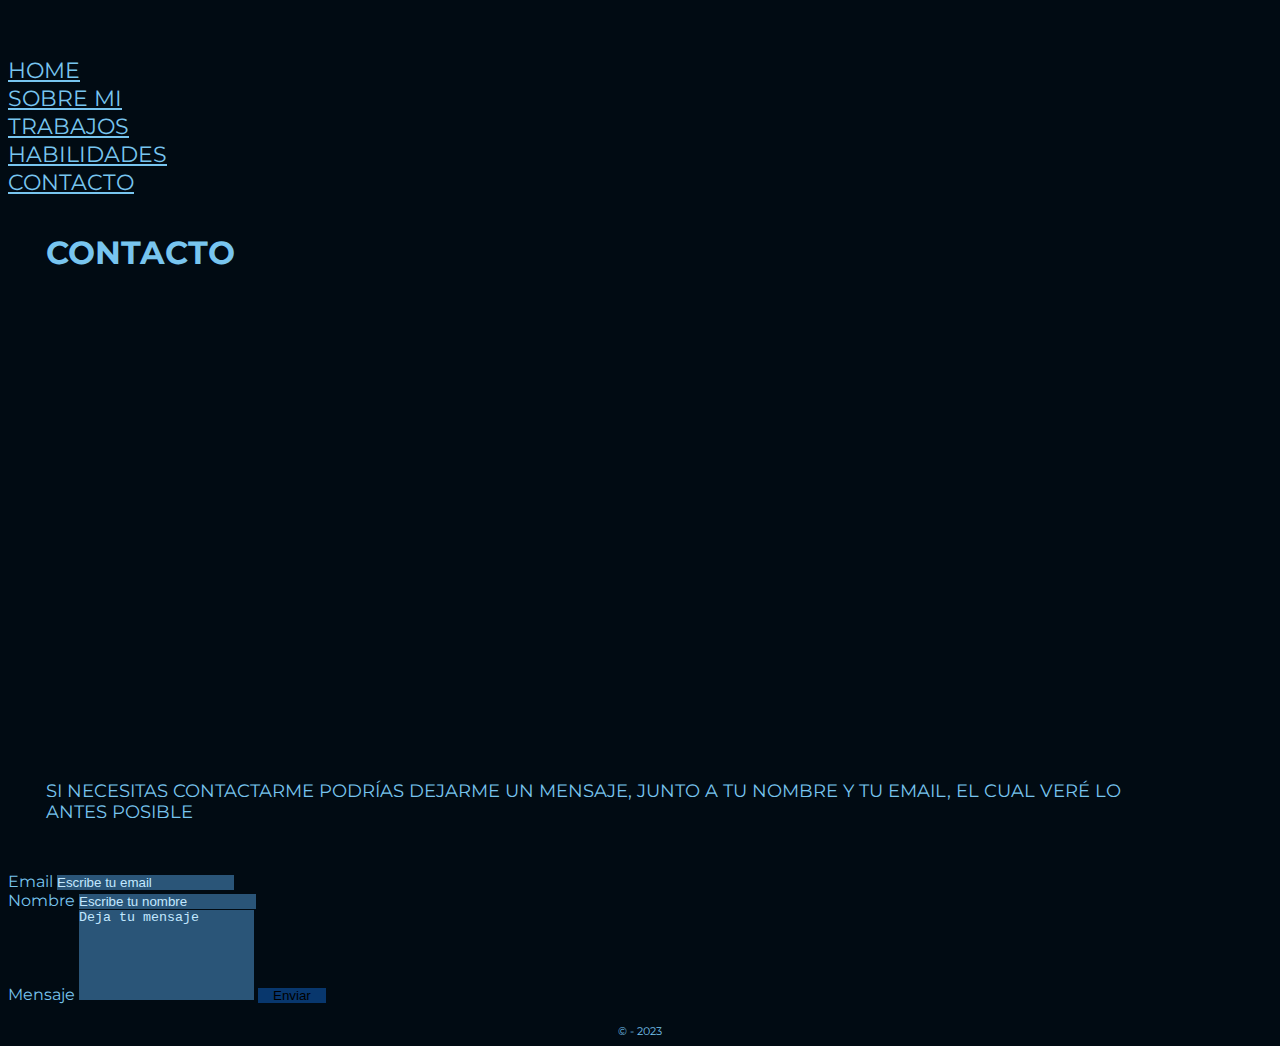
==== commit 628adac9: "añado icono al sitio" ====
--- a/pages/contacto.html
+++ b/pages/contacto.html
@@ -13,6 +13,7 @@
     <link href="https://cdn.jsdelivr.net/npm/bootstrap@5.1.3/dist/css/bootstrap.min.css" rel="stylesheet" integrity="sha384-1BmE4kWBq78iYhFldvKuhfTAU6auU8tT94WrHftjDbrCEXSU1oBoqyl2QvZ6jIW3" crossorigin="anonymous">
     <!-- BS fin -->
     <link rel="stylesheet" href="../style/styles.css">
+    <link rel="icon" href="/multimedia/logo.ico">
 </head>
 <body>
 <!-- NAVBAR INICIO -->
--- a/style/styles.css
+++ b/style/styles.css
@@ -13,19 +13,10 @@
 }
 
 body {
-  overflow: hidden;
-}
-
-::-webkit-scrollbar {
-  background-color: #010B13;
-}
-
-::-moz-scrollbar {
-  background-color: #010B13;
-}
-
-::-o-scrollbar {
-  background-color: #010B13;
+  scrollbar-width: 0px;
+}
+body::-webkit-scrollbar {
+  width: 0;
 }
 
 main {
@@ -95,6 +86,7 @@
 .navbar-toggler {
   size: 1.26rem;
   padding-top: 10px;
+  padding-bottom: 10px;
   border: 0;
 }
 
@@ -102,7 +94,7 @@
   .navbar a {
     display: flex;
     justify-content: center;
-    font-size: 1rem;
+    font-size: 1.3rem;
   }
 }
 @media only screen and (min-width: 575px) and (max-width: 767px) {
@@ -155,18 +147,18 @@
     right: 0;
   }
 }
-@media only screen and (min-width: 703px) and (max-width: 1004px) {
+@media only screen and (min-width: 703px) and (max-width: 1024px) {
   .barraIndex {
-    font-size: 4rem;
+    font-size: 3.3rem;
     padding-left: 15px;
   }
   .barraIndex ul {
     padding-left: 0;
   }
 }
-@media only screen and (min-width: 576px) and (max-width: 703px) {
+@media only screen and (min-width: 576px) and (max-width: 768px) {
   .barraIndex {
-    font-size: 3rem;
+    font-size: 2.9rem;
     padding-left: 15px;
   }
   .barraIndex ul {
@@ -175,8 +167,9 @@
 }
 @media only screen and (max-width: 576px) {
   .barraIndex {
-    font-size: 3.2rem;
-    padding-left: 15px;
+    font-size: 3.3rem;
+    padding-left: 15px;
+    padding-top: 15px;
   }
   .barraIndex ul {
     padding-left: 0;
@@ -220,7 +213,7 @@
   width: fit-content;
 }
 
-@media only screen and (min-width: 612px) and (max-width: 900px) {
+@media only screen and (min-width: 577px) and (max-width: 900px) {
   .redes {
     display: flex;
     flex-direction: row;
@@ -233,32 +226,6 @@
     padding-right: 20px;
   }
 }
-.redes {
-  animation-name: redesanimacion;
-  animation-duration: 1s;
-}
-
-@keyframes redesanimacion {
-  0% {
-    opacity: 0;
-    left: -300px;
-  }
-  100% {
-    opacity: 1;
-    left: 0;
-  }
-}
-@media only screen and (min-width: 576px) and (max-width: 612px) {
-  .redes {
-    display: flex;
-    flex-direction: row;
-    padding-left: 45px;
-    position: relative;
-  }
-  .redes a {
-    font-size: 3vw;
-  }
-}
 @media only screen and (max-width: 577px) {
   .redes {
     display: flex;
@@ -267,9 +234,24 @@
     padding-left: 15px;
   }
   .redes a {
-    font-size: 5vw;
-    padding-right: 20px;
+    font-size: 1.5rem;
+    padding-right: 30px;
     padding-top: 20px;
+  }
+}
+.redes {
+  animation-name: redesanimacion;
+  animation-duration: 1s;
+}
+
+@keyframes redesanimacion {
+  0% {
+    opacity: 0;
+    left: -300px;
+  }
+  100% {
+    opacity: 1;
+    left: 0;
   }
 }
 .mainIndex {
@@ -297,15 +279,15 @@
   .mainIndex {
     padding-left: 15px;
     margin-bottom: 0;
-    margin-top: -30px;
+    margin-top: -20px;
     animation-name: mainindex;
     animation-duration: 1s;
   }
   .mainIndex .tituloIndex {
-    font-size: 2.2vh;
+    font-size: 1.3rem;
   }
   .mainIndex .pIndex {
-    font-size: 0.8rem;
+    font-size: 1rem;
   }
   @keyframes mainindex {
     0% {
@@ -348,8 +330,8 @@
   padding-left: 40px;
 }
 .imgPerfil .imagen {
-  width: 40vmin;
-  height: 90%;
+  width: 43vmin;
+  height: auto;
   padding-top: 40px;
 }
 
@@ -391,7 +373,7 @@
   display: grid;
   text-transform: uppercase;
   padding-left: 38px;
-  margin-bottom: 30px;
+  height: auto;
 }
 .mainSm h1 {
   font-weight: bold;
@@ -401,6 +383,7 @@
   display: grid;
   align-content: flex-end;
   font-size: 0.9rem;
+  padding-top: 43vmin;
 }
 
 @media only screen and (max-width: 576px) {
@@ -410,10 +393,12 @@
     animation-duration: 1s;
   }
   .mainSm h1 {
-    font-size: 3vh;
+    font-size: 1.3rem;
   }
   .mainSm .pSm {
-    font-size: 0.7rem;
+    font-size: 1rem;
+    padding-top: 0;
+    padding-bottom: 2rem;
   }
   @keyframes mainsm {
     0% {
@@ -426,6 +411,11 @@
     }
   }
 }
+@media only screen and (min-width: 576px) and (max-width: 1200px) {
+  .mainSm .pSm {
+    padding-top: 0;
+  }
+}
 .footerSm {
   display: flex;
   justify-content: center;
@@ -436,19 +426,29 @@
 /* SOBRE MI FINALIZA */
 /* MIS TRABAJOS COMIENZA */
 .mainTrabajos {
-  height: 69.5vh;
+  height: 33rem;
   display: grid;
   text-transform: uppercase;
   padding-left: 38px;
-  margin-bottom: 30px;
+}
+.mainTrabajos h1 {
+  font-size: 2rem;
+  font-weight: bold;
+}
+.mainTrabajos p {
+  display: grid;
+  align-items: end;
+  font-size: 2.5vh;
 }
 .mainTrabajos a {
   width: -moz-fit-content;
   width: fit-content;
   height: -moz-fit-content;
   height: fit-content;
-}
-.mainTrabajos button {
+  text-decoration: none;
+}
+.mainTrabajos a span {
+  font-size: 1rem !important;
   background-color: #08376D;
   color: #fff;
   width: -moz-fit-content;
@@ -457,46 +457,53 @@
   height: fit-content;
   transition: all 0.3s;
   font-size: 1.1rem;
-}
-.mainTrabajos button:hover {
+  padding-left: 20px;
+  padding-right: 20px;
+  padding-top: 10px;
+  padding-bottom: 10px;
+  border-radius: 5px;
+}
+.mainTrabajos a span:hover {
   color: #fff;
-  background-color: #0b5ed7;
-  border-color: #0a58ca;
+  background-color: #1450A3;
   transition: all 0.3s;
-  padding-left: 40px;
-  padding-right: 40px;
-}
-.mainTrabajos h1 {
-  font-weight: bold;
-}
-.mainTrabajos .pTrabajos {
-  display: grid;
-  align-content: flex-end;
-  font-size: 2.5vh;
-  margin-top: 160px;
+  padding-left: 45px;
+  padding-right: 45px;
 }
 
 .footerTrabajos {
   display: flex;
   justify-content: center;
   font-size: 0.7rem;
-  margin-top: 10px;
-}
-
-@media only screen and (min-width: 0px) and (max-width: 767px) {
+  margin-top: -2.8rem;
+}
+
+@media only screen and (min-width: 0px) and (max-width: 768px) {
   .mainTrabajos {
     height: auto;
     padding-left: 15px;
+    margin-bottom: 100px;
   }
   .mainTrabajos h1 {
-    font-size: 3vh;
+    font-size: 1.3rem;
   }
   .mainTrabajos .pTrabajos {
-    font-size: 0.7rem;
+    font-size: 1rem;
     margin-top: 0;
   }
-  .mainTrabajos button {
-    font-size: 0.7rem;
+  .mainTrabajos a span {
+    font-size: 0.8rem !important;
+  }
+  .mainTrabajos .footerTrabajos {
+    margin-bottom: -40px;
+  }
+}
+@media only screen and (min-width: 768px) and (max-width: 1024px) {
+  .mainTrabajos {
+    height: 20rem;
+  }
+  .mainTrabajos .pTrabajos {
+    font-size: 0.9rem;
   }
 }
 /* MIS TRABAJOS FINALIZA */
@@ -508,17 +515,17 @@
   padding-left: 38px;
 }
 .mainHabilidades h1 {
+  font-size: 2rem;
   font-weight: bold;
 }
 .mainHabilidades .pHabilidades {
   display: grid;
   align-content: flex-end;
-  font-size: 2.5vh;
+  font-size: 1rem;
   padding-right: 7%;
 }
 
 .iconos {
-  font-size: 10vh;
   animation-name: iconos;
   animation-duration: 1s;
   position: relative;
@@ -535,34 +542,23 @@
 }
 .iconos ul {
   display: grid;
-  grid-template-columns: repeat(2, 1fr);
-  gap: 30px;
-  row-gap: 50px;
-  text-align: center;
-  width: -moz-fit-content;
-  width: fit-content;
+  grid-template-columns: repeat(auto-fit, minmax(220px, 1fr));
+  gap: 20px;
+  list-style: none;
 }
 .iconos ul li {
   display: inline;
-  font-size: 2.5rem;
-  background-color: #000D1B;
-  border-radius: 20px;
-  padding-top: 5%;
-  padding-left: 60px;
-  padding-right: 60px;
-  box-shadow: 0 0 5px #000509;
-  height: auto;
+  font-size: 1.7rem;
+  background-color: #011120;
+  box-shadow: 0 0 5px #01060A;
+  border-radius: 10px;
+  text-align: center;
+  padding: 10px;
+  width: 220px;
 }
 .iconos ul li i {
+  font-size: 4rem;
   display: block;
-  padding-top: 40px;
-  font-size: 4rem;
-}
-.iconos ul li span {
-  display: grid;
-  align-content: center;
-  font-size: 1.3rem;
-  padding-bottom: 40px;
 }
 
 .footerHabilidades {
@@ -580,10 +576,10 @@
     animation-duration: 1s;
   }
   .mainHabilidades h1 {
-    font-size: 3vh;
+    font-size: 1.3rem;
   }
   .mainHabilidades .pHabilidades {
-    font-size: 0.7rem;
+    font-size: 1rem;
   }
   @keyframes mainh {
     0% {
@@ -595,38 +591,49 @@
       left: 0;
     }
   }
+}
+@media only screen and (min-width: 0px) and (max-width: 420px) {
   .iconos ul {
+    display: grid;
+    grid-template-columns: repeat(2, 130px);
     padding-left: 5px;
-    width: -moz-fit-content;
-    width: fit-content;
-    gap: 20px;
+    gap: 10px;
   }
   .iconos ul li {
+    font-size: 0.8rem;
+    width: 130px;
+  }
+  .iconos ul li i {
+    font-size: 2rem;
+  }
+}
+@media only screen and (min-width: 420px) and (max-width: 768px) {
+  .iconos ul {
     display: grid;
-    align-items: center;
-    align-content: center;
-    background-color: #000D1B;
-    padding-left: 40px;
-    padding-right: 40px;
-    border-radius: 5px;
-    box-shadow: 0 0 5px #000509;
-    height: auto;
+    grid-template-columns: repeat(2, 180px);
+    padding-left: 0;
+  }
+  .iconos ul li {
+    font-size: 0.8rem;
+    width: 180px;
   }
   .iconos ul li i {
-    display: grid;
-    align-content: center;
-    font-size: 4vmax;
-  }
-  .iconos ul li span {
-    display: grid;
-    align-items: center;
-    padding-top: 5px;
-    font-size: 0.6rem;
-  }
-}
-@media only screen and (min-width: 766px) {
-  .iconos i {
-    padding-top: 2vw;
+    font-size: 2rem;
+  }
+}
+@media only screen and (min-width: 768px) and (max-width: 1032px) {
+  .mainHabilidades {
+    height: 19rem;
+  }
+  .iconos ul {
+    grid-template-columns: repeat(2, 150px);
+  }
+  .iconos ul li {
+    width: 150px;
+    font-size: 1rem;
+  }
+  .iconos ul li i {
+    font-size: 2.4rem;
   }
 }
 /* HABILIDADES FINALIZA */
@@ -639,12 +646,13 @@
   margin-bottom: 30px;
 }
 .mainContacto h1 {
+  font-size: 2rem;
   font-weight: bold;
 }
 .mainContacto .pContacto {
   display: grid;
   align-content: flex-end;
-  font-size: 3vh;
+  font-size: 1.1rem;
   margin-bottom: 20px;
   padding-right: 7%;
 }
@@ -704,6 +712,15 @@
 .formularioCont .btn {
   background-color: #08376D;
   border: 0;
+  transition: all 0.1s;
+  padding-left: 15px;
+  padding-right: 15px;
+}
+.formularioCont .btn:hover {
+  transition: all 0.1s;
+  padding-right: 25px;
+  padding-left: 25px;
+  background-color: #1450A3;
 }
 
 .footerContacto {
@@ -722,10 +739,10 @@
     animation-duration: 1s;
   }
   .mainContacto h1 {
-    font-size: 3vh;
+    font-size: 1.3rem;
   }
   .mainContacto .pContacto {
-    font-size: 0.7rem;
+    font-size: 1rem;
   }
   @keyframes maincontacto {
     0% {
@@ -737,34 +754,42 @@
       left: 0;
     }
   }
-  .mainContacto .formularioCont {
+}
+@media only screen and (min-width: 0) and (max-width: 776px) {
+  .formularioCont {
     padding-left: 15px;
     margin-top: -20px;
   }
-  .mainContacto .formularioCont .form-label {
-    font-size: 2.5vh;
-  }
-  .mainContacto .formularioCont .msj-label {
-    font-size: 2.5vh;
-  }
-  .mainContacto .formularioCont .form-label {
-    font-size: 2.5vh;
-  }
-  .mainContacto .formularioCont .msj-label {
-    font-size: 2.5vh;
-  }
-  .mainContacto .formularioCont #email {
-    font-size: 2.5vh;
-  }
-  .mainContacto .formularioCont #name {
-    font-size: 2.5vh;
-  }
-  .mainContacto .formularioCont #comment {
-    font-size: 2.5vh;
-  }
-  .mainContacto .formularioCont .btn {
-    font-size: 2vh;
+  .formularioCont .form-label {
+    font-size: 1rem;
+  }
+  .formularioCont .msj-label {
+    font-size: 1rem;
+  }
+  .formularioCont .form-label {
+    font-size: 1rem;
+  }
+  .formularioCont .msj-label {
+    font-size: 1rem;
+  }
+  .formularioCont #email {
+    font-size: 1rem;
+  }
+  .formularioCont #name {
+    font-size: 1rem;
+  }
+  .formularioCont #comment {
+    font-size: 1rem;
+  }
+  .formularioCont .btn {
+    font-size: 1rem;
     margin-bottom: 10px;
+    padding-left: 20px;
+    padding-right: 20px;
+  }
+  .formularioCont .btn:hover {
+    padding-left: 40px;
+    padding-right: 40px;
   }
 }
 /* CONTACTO FINALIZA *//*# sourceMappingURL=styles.css.map */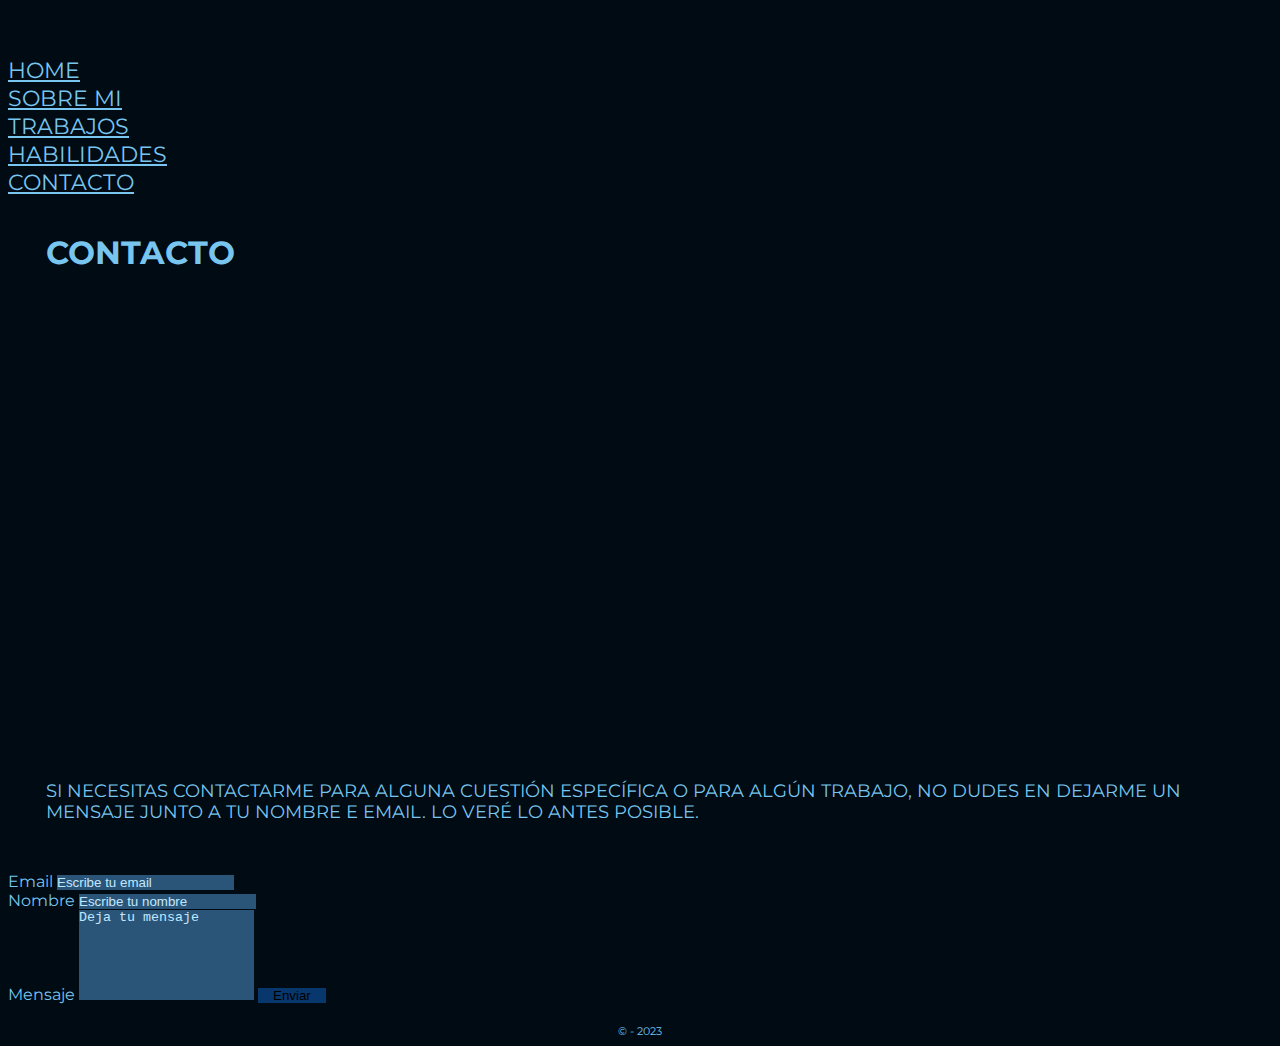
==== commit 5dcf33ea: "hago cambios en los textos de habilidades y mis trabajos, además hago correcciones en los estilos" ====
--- a/pages/contacto.html
+++ b/pages/contacto.html
@@ -53,7 +53,7 @@
     <div class="row">
         <main class="mainContacto col-sm-12 col-md-6">
             <h1>Contacto</h1>
-            <p class="pContacto">Si necesitas contactarme podrías dejarme un mensaje, junto a tu nombre y tu email, el cual veré lo antes posible</p>
+            <p class="pContacto">Si necesitas contactarme para alguna cuestión específica o para algún trabajo, no dudes en dejarme un mensaje junto a tu nombre e email. Lo veré lo antes posible.</p>
         </main>
 <!-- MAIN FINALIZA -->
 
--- a/style/styles.css
+++ b/style/styles.css
@@ -231,7 +231,7 @@
     display: flex;
     flex-direction: row;
     position: relative;
-    padding-left: 15px;
+    padding-left: 17px;
   }
   .redes a {
     font-size: 1.5rem;
@@ -332,7 +332,7 @@
 .imgPerfil .imagen {
   width: 43vmin;
   height: auto;
-  padding-top: 40px;
+  padding-top: 60px;
 }
 
 .imgPerfil {
@@ -382,7 +382,7 @@
 .mainSm .pSm {
   display: grid;
   align-content: flex-end;
-  font-size: 0.9rem;
+  font-size: 1rem;
   padding-top: 43vmin;
 }
 
@@ -441,26 +441,14 @@
   font-size: 2.5vh;
 }
 .mainTrabajos a {
-  width: -moz-fit-content;
-  width: fit-content;
-  height: -moz-fit-content;
-  height: fit-content;
   text-decoration: none;
 }
 .mainTrabajos a span {
   font-size: 1rem !important;
   background-color: #08376D;
   color: #fff;
-  width: -moz-fit-content;
-  width: fit-content;
-  height: -moz-fit-content;
-  height: fit-content;
   transition: all 0.3s;
-  font-size: 1.1rem;
-  padding-left: 20px;
-  padding-right: 20px;
-  padding-top: 10px;
-  padding-bottom: 10px;
+  padding: 10px 20px;
   border-radius: 5px;
 }
 .mainTrabajos a span:hover {
